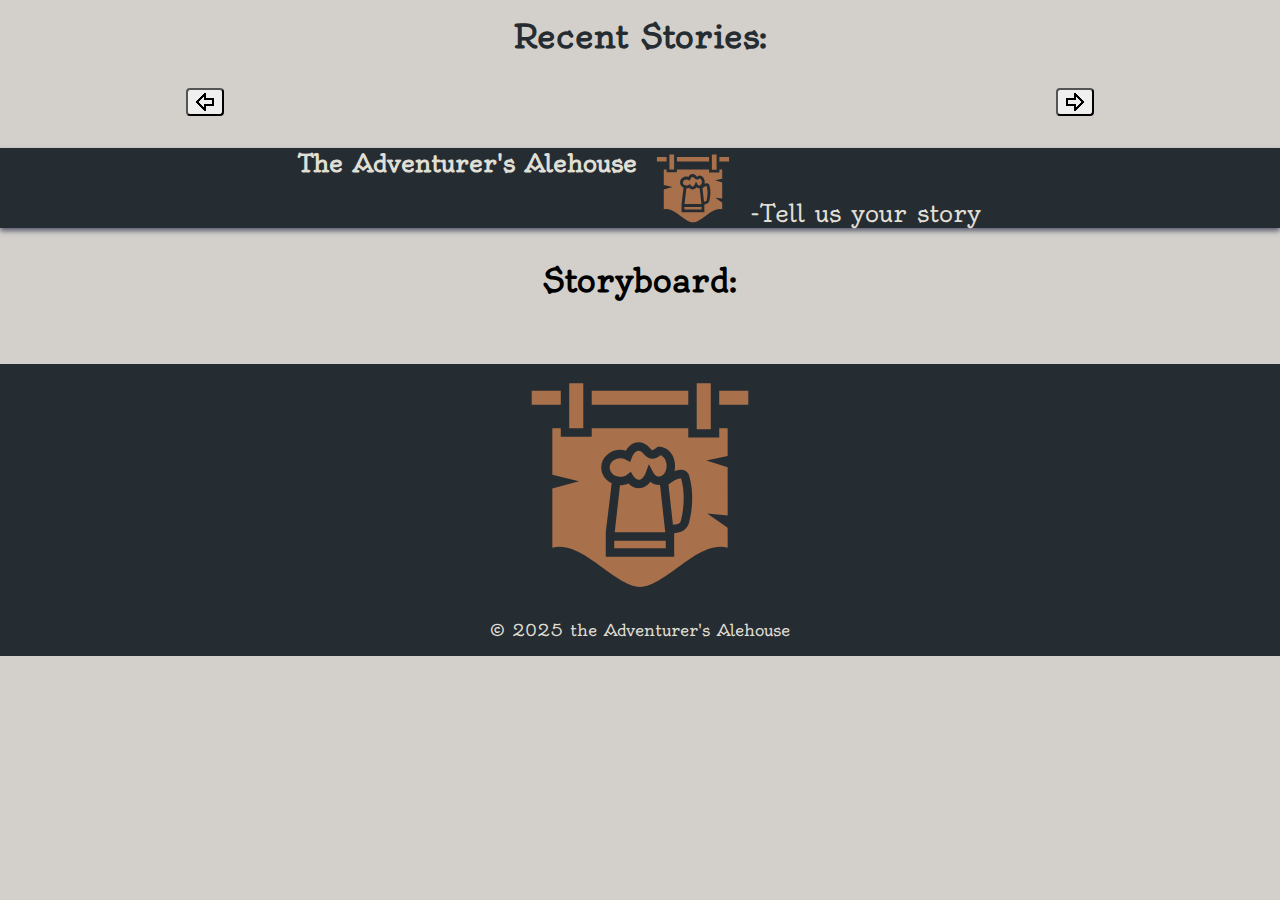
==== index.html @ c2e98b04 "Debugged JS, styled edit page," ====
<!DOCTYPE html>
<html lang="en">
	<head>
		<meta charset="UTF-8" />
		<meta name="viewport" content="width=device-width, initial-scale=1.0" />
		<link rel="preconnect" href="https://fonts.googleapis.com" />
		<link rel="preconnect" href="https://fonts.gstatic.com" crossorigin />
		<link href="https://fonts.googleapis.com/css2?family=Oldenburg&family=Peralta&display=swap" rel="stylesheet" />
		<title>Blog Feed</title>
		<link rel="stylesheet" href="/css/style.css" />
		<script type="module" defer src="/JS/main.js"></script>
	</head>
	<body>
		<header>
			<!-- desktop nav container -->
			<nav class="header-nav" id="header-nav"></nav>
		</header>
		<main>
			<!-- Error container for displaying feed errors -->
			<div id="feed-error-message" class="feed-errormsg"></div>
			<h1>Recent Stories:</h1>

			<!-- Carousel Section -->
			<section id="banner-carousel" class="carousel" aria-label="Featured Posts">
				<button class="carousel-prev-btn" id="prev-btn" aria-label="Previous Post">
					<img class="prev-img" src="/img/memory_arrow-left-bold.svg" alt="previous item" />
				</button>
				<div id="carousel-container" class="carousel-container"></div>
				<button class="carousel-next-btn" id="next-btn" aria-label="Next Post">
					<img class="next-img" src="/img/memory_arrow-right-bold.svg" alt="next item" />
				</button>
			</section>

			<!-- the site name and logo -->
			<section class="site-logo">
				<h2>The Adventurer's Alehouse</h2>
				<div class="logo-wrapper">
					<a class="logo-img" href="/index.html">
						<img src="/img/logo.svg" alt="site logo" />
					</a>
				</div>
				<p>-Tell us your story</p>
			</section>

			<h3>Storyboard:</h3>

			<!-- Thumbnail Grid Section -->
			<section id="thumbnail-grid" class="thumbnail-grid" aria-label="Recent Posts">
				<!-- Thumbnails will be inserted here by main.js -->
			</section>
		</main>
		<footer>
			<div class="footer-logo">
				<img src="/img/logo.svg" alt="site logo" />
			</div>
			<p>&copy; 2025 the Adventurer's Alehouse</p>
		</footer>
	</body>
</html>
---- css/style.css ----
@import url(./partials/reset.css);
@import url(./partials/variables.css);
@import url(./partials/header.css);
@import url(./partials/feed.css);
@import url(./partials/carousel.css);
@import url(./partials/post-details.css);
@import url(./partials/form.css);

img {
	vertical-align: middle; /*removes empty space */
}

h1 {
	color: var(--primary-color);
	text-align: center;
	margin: 0;
	padding-top: 1rem;
	background-color: #d3d0cb;
}

h2 {
	color: var(--text-color);
	text-align: center;
	margin: 0;
	font-size: 24px;
	padding-right: 1rem;
}

h3 {
	text-align: center;
	font-size: 32px;
	margin-bottom: 0;
}

h4 {
	text-align: center;
	font-size: 1.5rem;
}

body {
	background-color: var(--bg-color);
	font-family: var(--body-text);
}

ul {
	list-style: none;
}

a {
	text-decoration: none;
}

footer {
	background-color: var(--primary-color);
}

footer p {
	margin: 0;
	text-align: center;
	color: var(--text-color);
	padding-block: 1rem;
}

.footer-logo {
	display: flex;
	justify-content: center;
}

.logout-button {
	margin-left: 1rem;
}

.feed-errormsg,
.post-error-msg {
	color: red;
}

.errormsg {
	color: red;
}

/* @media (min-width: 768px) {
	.hamburger-menu {
		display: none;
	}
} */
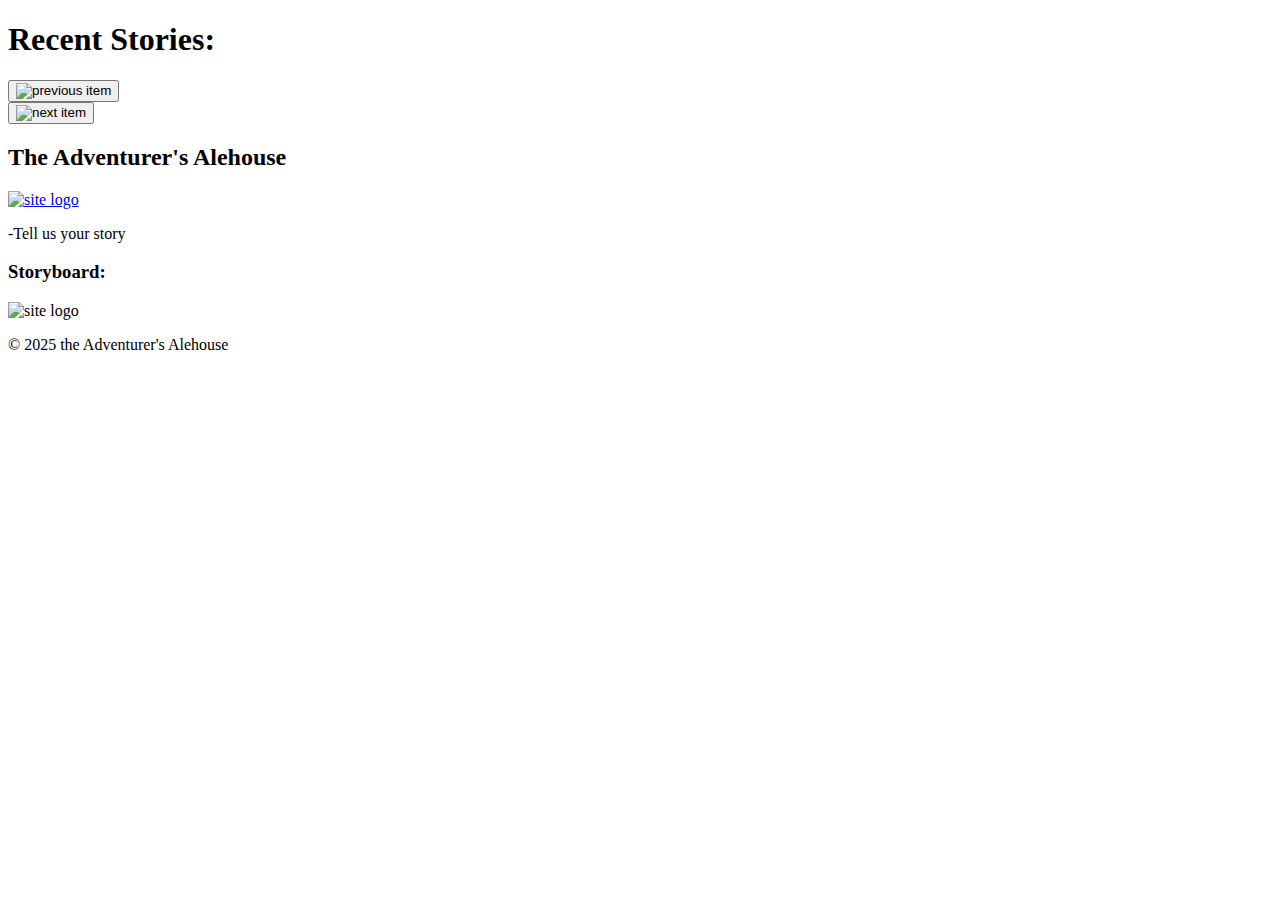
==== commit 7360a574: "added base url to head section to avoid pathing issues" ====
--- a/index.html
+++ b/index.html
@@ -1,14 +1,15 @@
 <!DOCTYPE html>
 <html lang="en">
 	<head>
+		<base href="/FED1-PE1-remylian/" />
 		<meta charset="UTF-8" />
 		<meta name="viewport" content="width=device-width, initial-scale=1.0" />
 		<link rel="preconnect" href="https://fonts.googleapis.com" />
 		<link rel="preconnect" href="https://fonts.gstatic.com" crossorigin />
 		<link href="https://fonts.googleapis.com/css2?family=Oldenburg&family=Peralta&display=swap" rel="stylesheet" />
 		<title>Blog Feed</title>
-		<link rel="stylesheet" href="/css/style.css" />
-		<script type="module" defer src="/JS/main.js"></script>
+		<link rel="stylesheet" href="css/style.css" />
+		<script type="module" defer src="JS/main.js"></script>
 	</head>
 	<body>
 		<header>
@@ -23,11 +24,11 @@
 			<!-- Carousel Section -->
 			<section id="banner-carousel" class="carousel" aria-label="Featured Posts">
 				<button class="carousel-prev-btn" id="prev-btn" aria-label="Previous Post">
-					<img class="prev-img" src="/img/memory_arrow-left-bold.svg" alt="previous item" />
+					<img class="prev-img" src="img/memory_arrow-left-bold.svg" alt="previous item" />
 				</button>
 				<div id="carousel-container" class="carousel-container"></div>
 				<button class="carousel-next-btn" id="next-btn" aria-label="Next Post">
-					<img class="next-img" src="/img/memory_arrow-right-bold.svg" alt="next item" />
+					<img class="next-img" src="img/memory_arrow-right-bold.svg" alt="next item" />
 				</button>
 			</section>
 
@@ -35,8 +36,8 @@
 			<section class="site-logo">
 				<h2>The Adventurer's Alehouse</h2>
 				<div class="logo-wrapper">
-					<a class="logo-img" href="/index.html">
-						<img src="/img/logo.svg" alt="site logo" />
+					<a class="logo-img" href="index.html">
+						<img src="img/logo.svg" alt="site logo" />
 					</a>
 				</div>
 				<p>-Tell us your story</p>
@@ -51,7 +52,7 @@
 		</main>
 		<footer>
 			<div class="footer-logo">
-				<img src="/img/logo.svg" alt="site logo" />
+				<img src="img/logo.svg" alt="site logo" />
 			</div>
 			<p>&copy; 2025 the Adventurer's Alehouse</p>
 		</footer>
--- a/css/style.css
+++ b/css/style.css
@@ -4,7 +4,7 @@
 @import url(./partials/feed.css);
 @import url(./partials/carousel.css);
 @import url(./partials/post-details.css);
-@import url(./partials/form.css);
+@import url(./partials/header.css);
 
 img {
 	vertical-align: middle; /*removes empty space */
@@ -48,6 +48,7 @@
 
 a {
 	text-decoration: none;
+	color: var(--text-color);
 }
 
 footer {
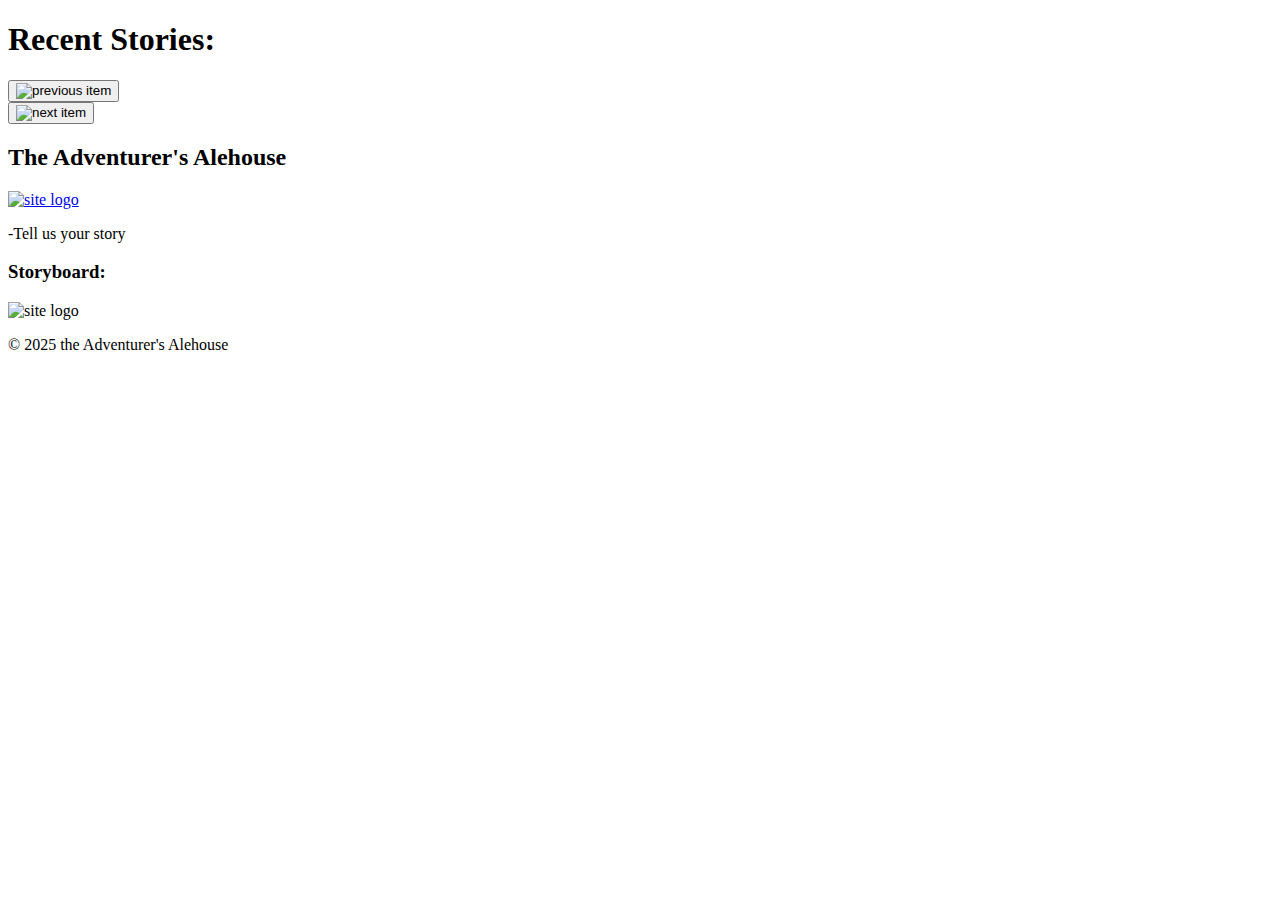
==== commit 0acc03ac: "added lazy loading to images" ====
--- a/index.html
+++ b/index.html
@@ -28,7 +28,7 @@
 				</button>
 				<div id="carousel-container" class="carousel-container"></div>
 				<button class="carousel-next-btn" id="next-btn" aria-label="Next Post">
-					<img class="next-img" src="img/memory_arrow-right-bold.svg" alt="next item" />
+					<img class="next-img" src="img/memory_arrow-right-bold.svg" alt="next item" loading="lazy" />
 				</button>
 			</section>
 
@@ -37,7 +37,7 @@
 				<h2>The Adventurer's Alehouse</h2>
 				<div class="logo-wrapper">
 					<a class="logo-img" href="index.html">
-						<img src="img/logo.svg" alt="site logo" />
+						<img src="img/logo.svg" alt="site logo" loading="lazy" />
 					</a>
 				</div>
 				<p>-Tell us your story</p>
@@ -52,7 +52,7 @@
 		</main>
 		<footer>
 			<div class="footer-logo">
-				<img src="img/logo.svg" alt="site logo" />
+				<img src="img/logo.svg" alt="site logo" loading="lazy" />
 			</div>
 			<p>&copy; 2025 the Adventurer's Alehouse</p>
 		</footer>
--- a/css/style.css
+++ b/css/style.css
@@ -4,7 +4,7 @@
 @import url(./partials/feed.css);
 @import url(./partials/carousel.css);
 @import url(./partials/post-details.css);
-@import url(./partials/header.css);
+@import url(./partials/form.css);
 
 img {
 	vertical-align: middle; /*removes empty space */
@@ -22,13 +22,13 @@
 	color: var(--text-color);
 	text-align: center;
 	margin: 0;
-	font-size: 24px;
+	font-size: 1.5rem;
 	padding-right: 1rem;
 }
 
 h3 {
 	text-align: center;
-	font-size: 32px;
+	font-size: 2rem;
 	margin-bottom: 0;
 }
 
